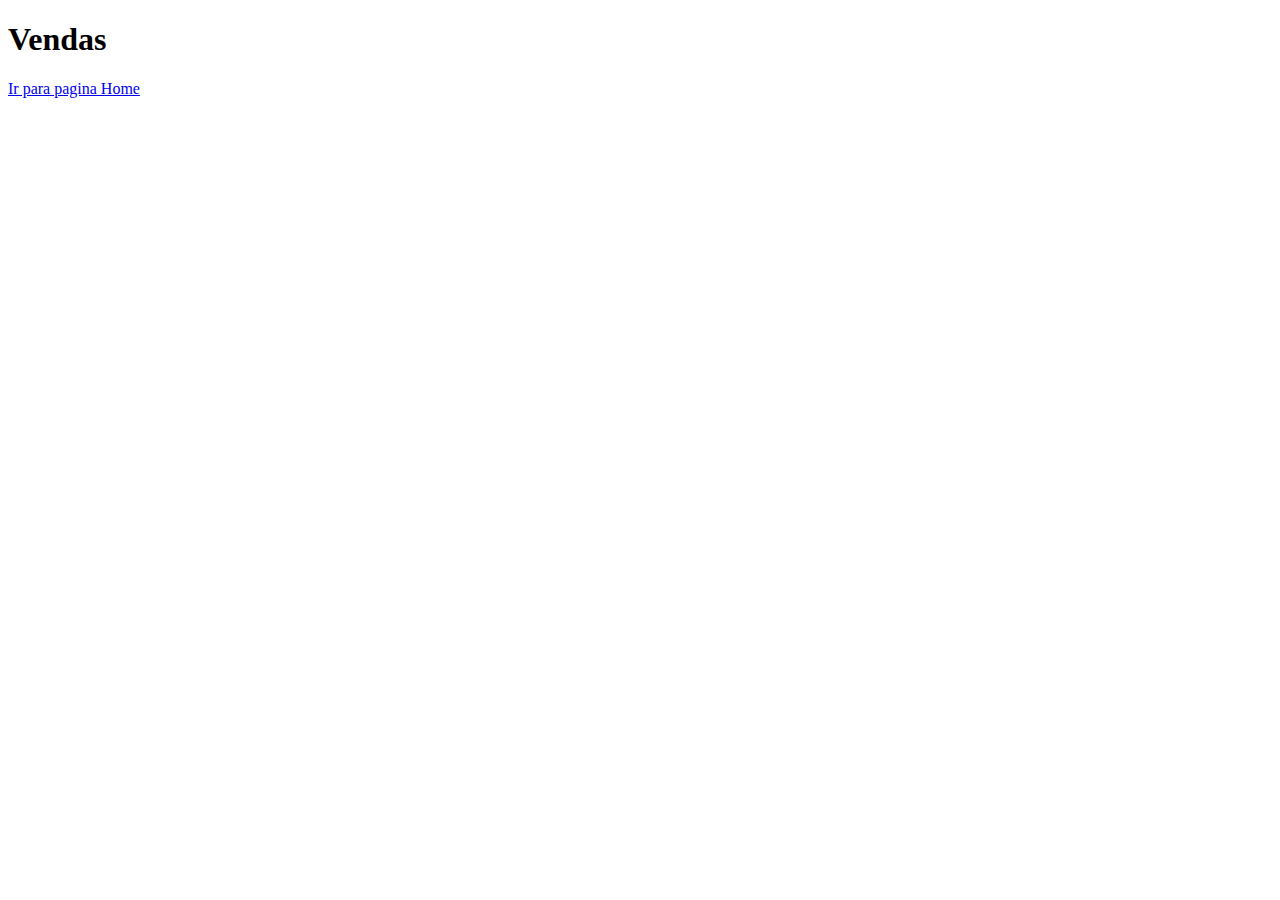
==== vendas.html @ 25e2e240 "Criada a pagina index e vendas" ====
<!DOCTYPE html>
<html lang="pt-br">
<head>
    <meta charset="UTF-8">
    <meta http-equiv="X-UA-Compatible" content="IE=edge">
    <meta name="viewport" content="width=device-width, initial-scale=1.0">
    <title>Document</title>
</head>
<body>
    <h1>Vendas</h1>
    <a href="index.html">Ir para pagina Home</a>
</body>
</html>
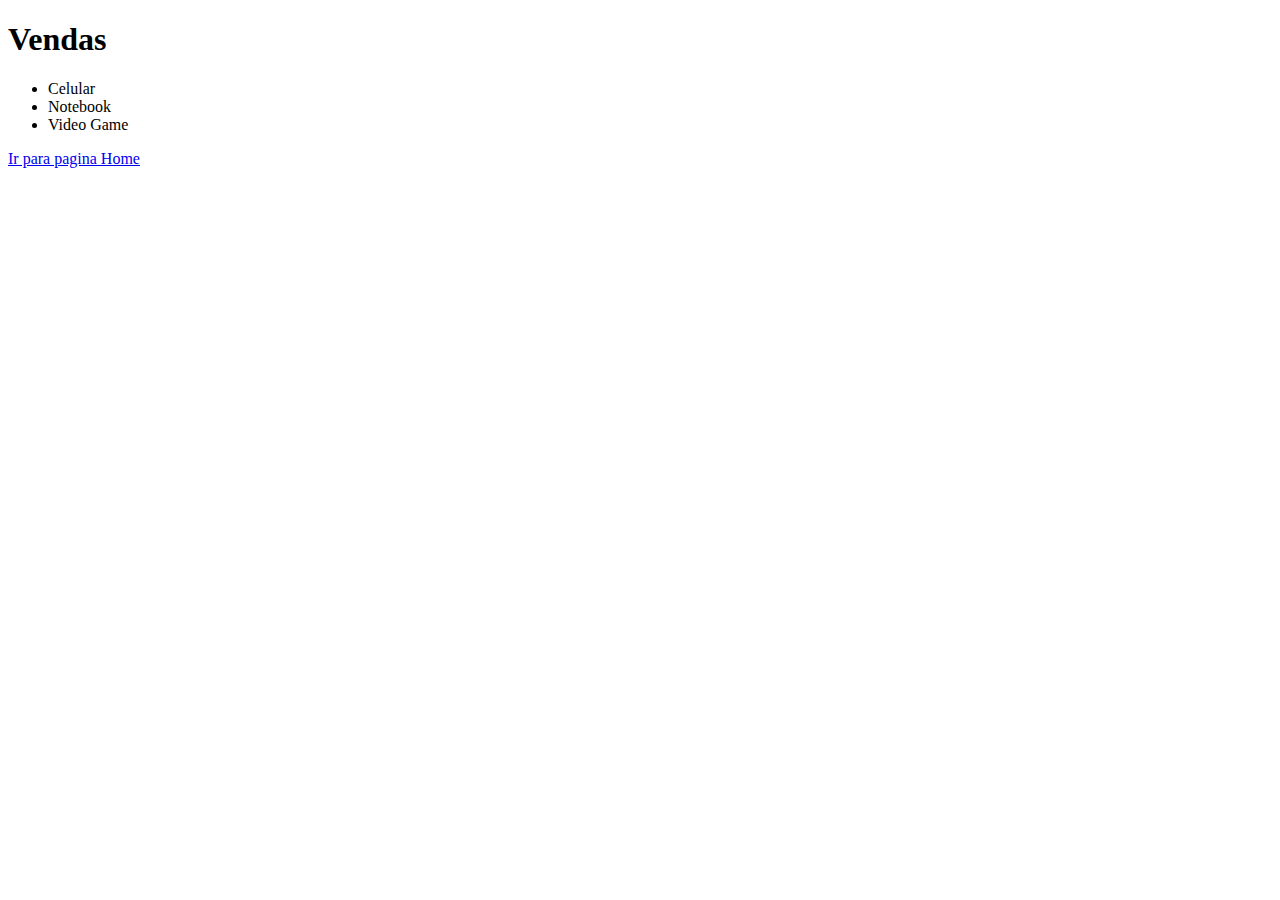
==== commit 368ac5f7: "Atualização em vendas" ====
--- a/vendas.html
+++ b/vendas.html
@@ -8,6 +8,11 @@
 </head>
 <body>
     <h1>Vendas</h1>
+    <ul>
+        <li>Celular</li>
+        <li>Notebook</li>
+        <li>Video Game</li>
+    </ul>
     <a href="index.html">Ir para pagina Home</a>
 </body>
 </html>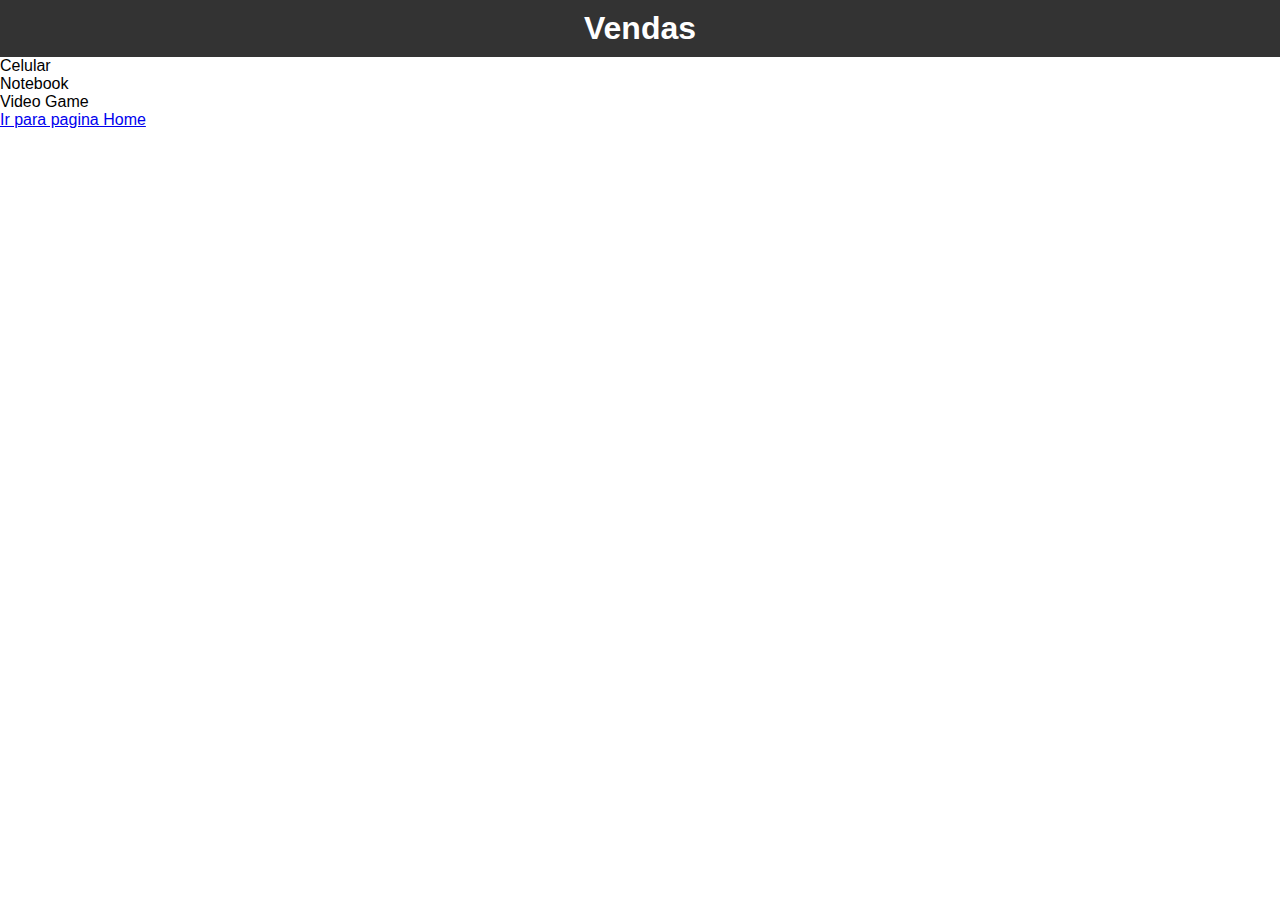
==== commit 15dd3d6b: "CSS adicionado" ====
--- a/vendas.html
+++ b/vendas.html
@@ -4,6 +4,7 @@
     <meta charset="UTF-8">
     <meta http-equiv="X-UA-Compatible" content="IE=edge">
     <meta name="viewport" content="width=device-width, initial-scale=1.0">
+    <link rel="stylesheet" href="./style/style.css">
     <title>Document</title>
 </head>
 <body>
--- a/style/style.css
+++ b/style/style.css
@@ -0,0 +1,12 @@
+*{
+    padding: 0%;
+    margin: 0%;
+    font-family: sans-serif;
+}
+h1{
+    justify-content: center;
+    background-color: #333;
+    color: #fff;
+    display: flex;
+    padding: 10px;
+}